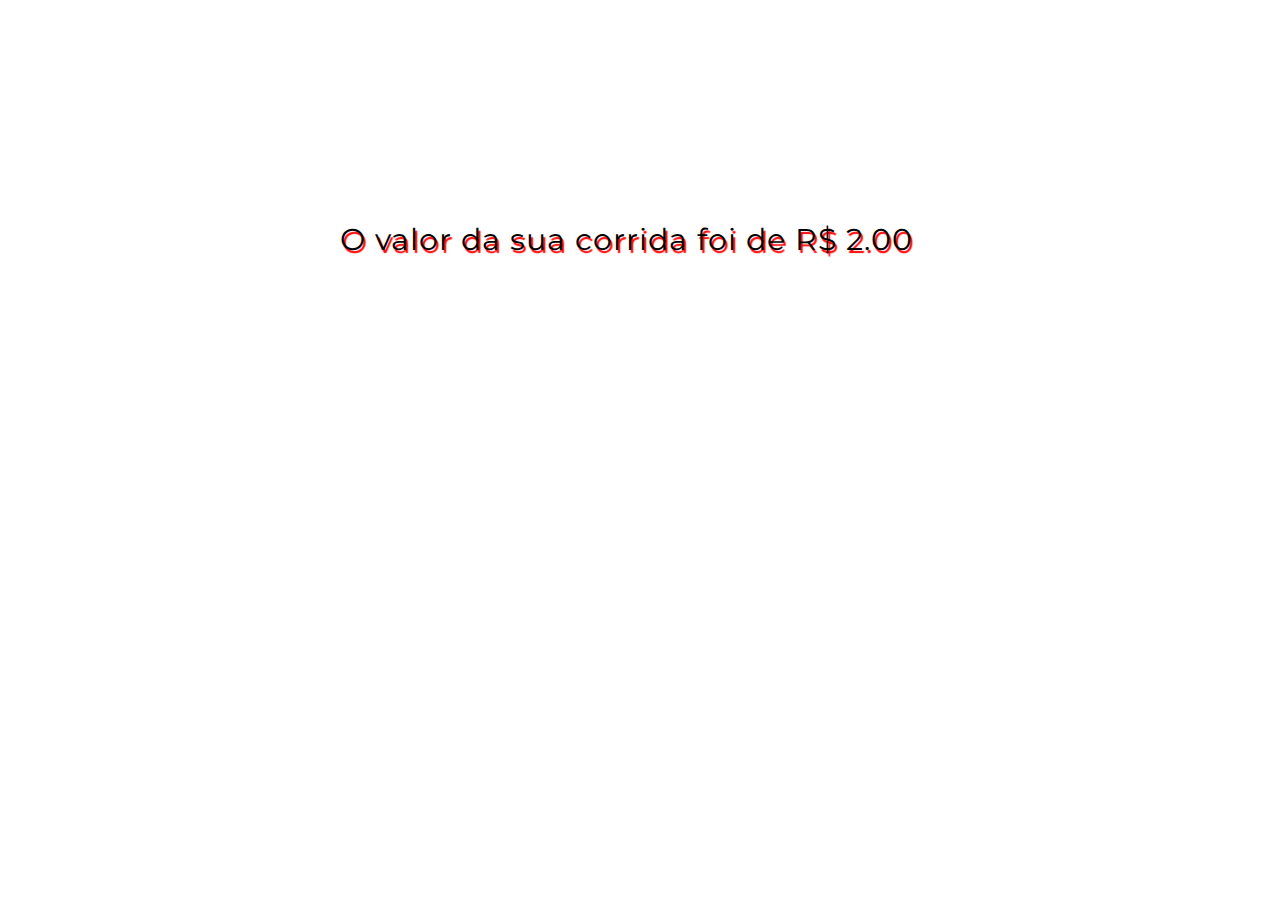
==== DevQuarentena/Calculadora/index.html @ 6622c4cb "Colocando meus projetos" ====
<!DOCTYPE html>
<html lang="pt-br">
<head>
    <meta charset="UTF-8">
    <meta name="viewport" content="width=device-width, initial-scale=1.0">
    <title>Calculadora</title>
    <link rel="stylesheet" href="./style.css">
    <link href="https://fonts.googleapis.com/css?family=Montserrat&display=swap" rel="stylesheet">
</head>
<body>
    <p class="center"></p>
    <script src="./scripts.js"></script> 
</body>
</html>
---- DevQuarentena/Calculadora/style.css ----
p{
    font-size: 30px;
    line-height: 400px;
    letter-spacing: 1px;  
    text-shadow: 2px 3px 1px red;
    font-family: 'Montserrat', sans-serif;
}
body{
   width: 600px;
   vertical-align: middle;
   margin: 20px auto;
   /* background-image: url(https://image.freepik.com/vetores-gratis/mapa-de-ruas-com-pinos-e-rotas_23-2147622544.jpg); */
   padding: 20px 20px 20px 20px;
}
.center {
    margin: auto;
    width: 100%;
  }
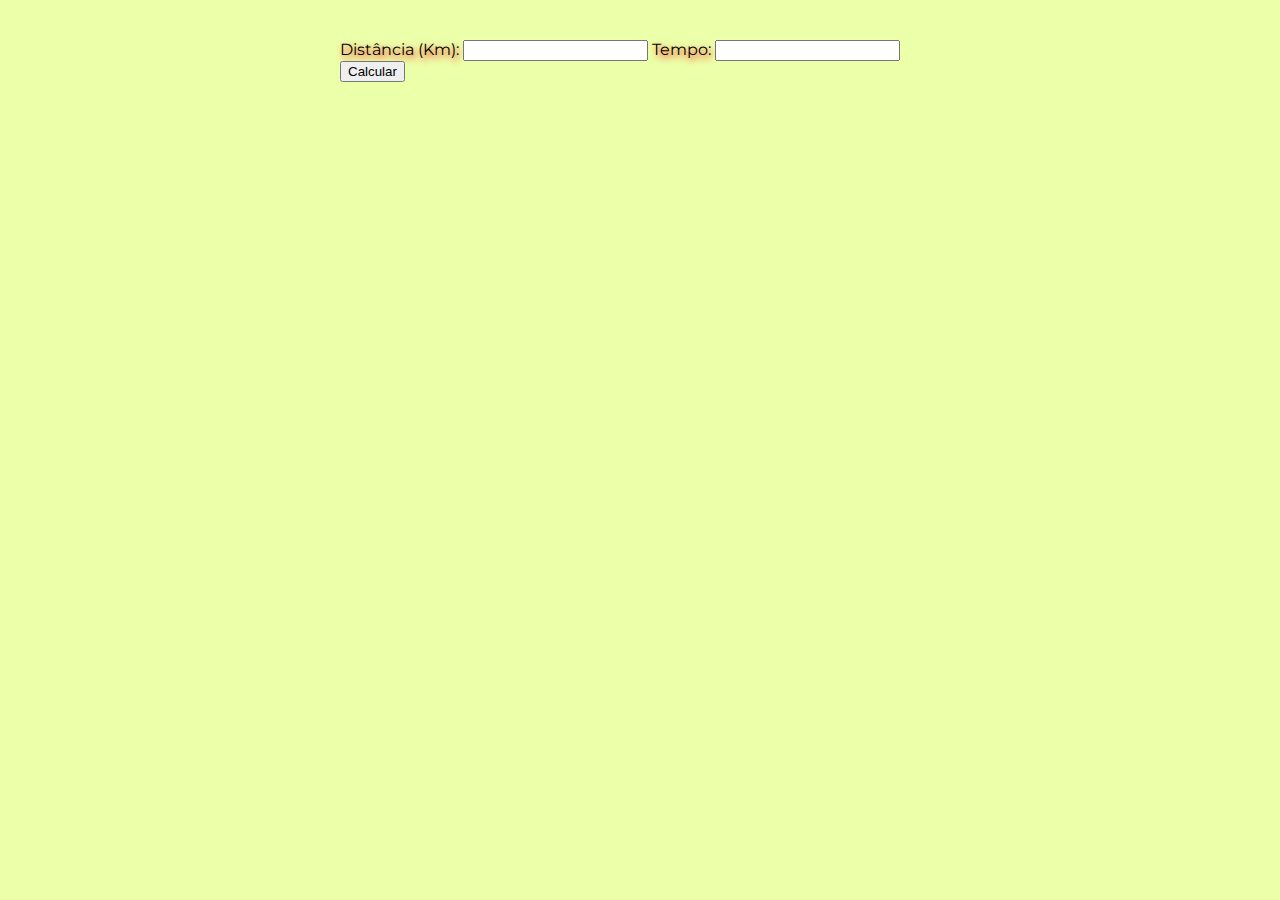
==== commit 68b2a245: "Melhorei alguns codes para adiciona-los ao certificado." ====
--- a/DevQuarentena/Calculadora/index.html
+++ b/DevQuarentena/Calculadora/index.html
@@ -3,12 +3,18 @@
 <head>
     <meta charset="UTF-8">
     <meta name="viewport" content="width=device-width, initial-scale=1.0">
-    <title>Calculadora</title>
+    <title>Calcula Corrida</title>
     <link rel="stylesheet" href="./style.css">
     <link href="https://fonts.googleapis.com/css?family=Montserrat&display=swap" rel="stylesheet">
 </head>
 <body>
-    <p class="center"></p>
+    <label for="inputD">Distância (Km): </label>
+    <input type="number" id="inputD">
+
+    <label for="inputT">Tempo: </label>
+    <input type="number" id="inputT">
+    <button onclick="calcular()">Calcular</button>
+    <p id="resultP"></p>
     <script src="./scripts.js"></script> 
 </body>
 </html>--- a/DevQuarentena/Calculadora/style.css
+++ b/DevQuarentena/Calculadora/style.css
@@ -1,16 +1,23 @@
 p{
     font-size: 30px;
-    line-height: 400px;
+    line-height: 80px;
+    text-align: center;
     letter-spacing: 1px;  
-    text-shadow: 2px 3px 1px red;
+    text-shadow: 2px 3px 7px red;
     font-family: 'Montserrat', sans-serif;
 }
+label{
+    text-shadow: 2px 3px 7px red;
+    font-family: 'Montserrat', sans-serif;
+}
+
 body{
-   width: 600px;
-   vertical-align: middle;
-   margin: 20px auto;
-   /* background-image: url(https://image.freepik.com/vetores-gratis/mapa-de-ruas-com-pinos-e-rotas_23-2147622544.jpg); */
-   padding: 20px 20px 20px 20px;
+    width: 600px;
+    vertical-align: middle;
+    margin: 20px auto;
+    background-color: #ecffa9;
+    /* background-image: url(https://image.freepik.com/vetores-gratis/mapa-de-ruas-com-pinos-e-rotas_23-2147622544.jpg); */
+    padding: 20px 20px 20px 20px;
 }
 .center {
     margin: auto;
